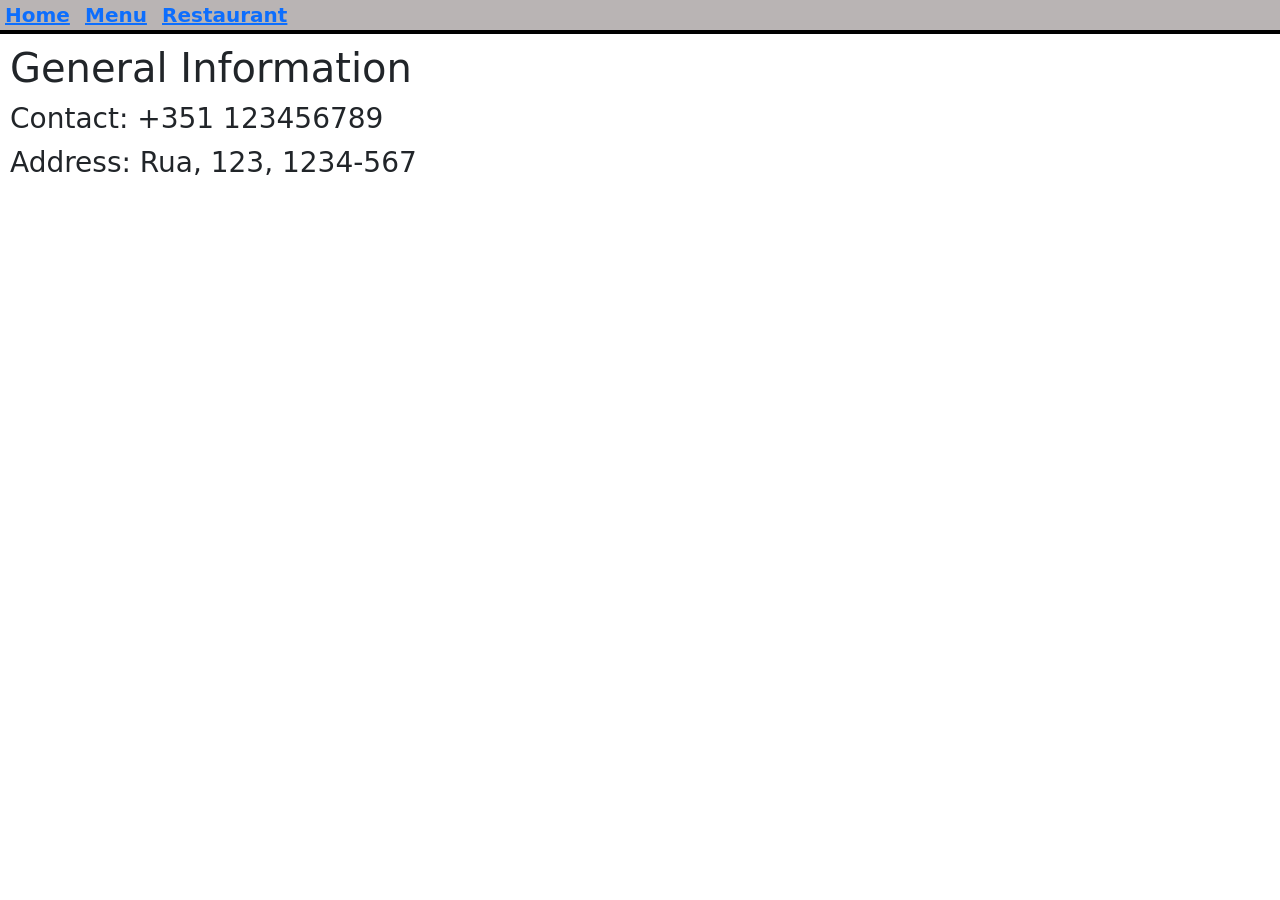
==== info.html @ 1ebc78df "Frontend using html/css/js" ====
<!DOCTYPE html>
<html lang="en">
<head>
    <meta charset="UTF-8">
    <meta name="viewport" content="width=device-width, initial-scale=1.0">
    <link href="https://cdn.jsdelivr.net/npm/bootstrap@5.3.3/dist/css/bootstrap.min.css"
rel="stylesheet">
    <script src="https://cdn.jsdelivr.net/npm/bootstrap@5.3.3/dist/js/bootstrap.bundle.min.js"></script>
    <link rel="stylesheet" href="styles.css">
    <title>Info</title>
</head>
<body>
    <div class="tab">
        <a href="index.html">Home</a>
        <a href="menu.html">Menu</a>
        <a href="restaurant.html">Restaurant</a>
    </div>

    <div>
        <h1>General Information</h1>
        <h3>Contact: +351 123456789</h3>
        <h3>Address: Rua, 123, 1234-567</h3>
    </div>
</body>
</html>
---- styles.css ----
table {
    margin: 20px;
    border: 1px solid black;
}

th {
    border: 1px solid black;
    margin: 5px;
    font-size: 20px;
}

td {
    border: 1px solid black;
    font-size: 15px;
    margin: 5px;
}

.center {
    display: flex;
    justify-content: center;
    align-items: center;
}

h3 {
    margin: 10px;
}

.image-row {
    border: 1px solid black;
    display: flex;
    justify-content: space-between;
    width: 100%;
}

.image-row img {
    margin: 5px;
    border: 1px solid black;
    width: 700px;
    height: 500px;
}

a {
    margin: 5px;
    font-weight: bold;
    font-size: 20px;
}

.tab {
    border-bottom: 4px solid black;
    background: rgb(185, 180, 180);
}

form {
    margin-bottom: 15px;
    margin-left: 10px;
}

h4 {
    margin: 10px;
}

h1 {
    margin: 10px;
}

.dropdown-content {
  display: none;
  position: absolute;
  background-color: white;
  min-width: 160px;
  overflow: auto;
  z-index: 1;
}

.dropdown-content a {
  color: black;
  padding: 12px 16px;
  display: block;
}

.show {display: block;}
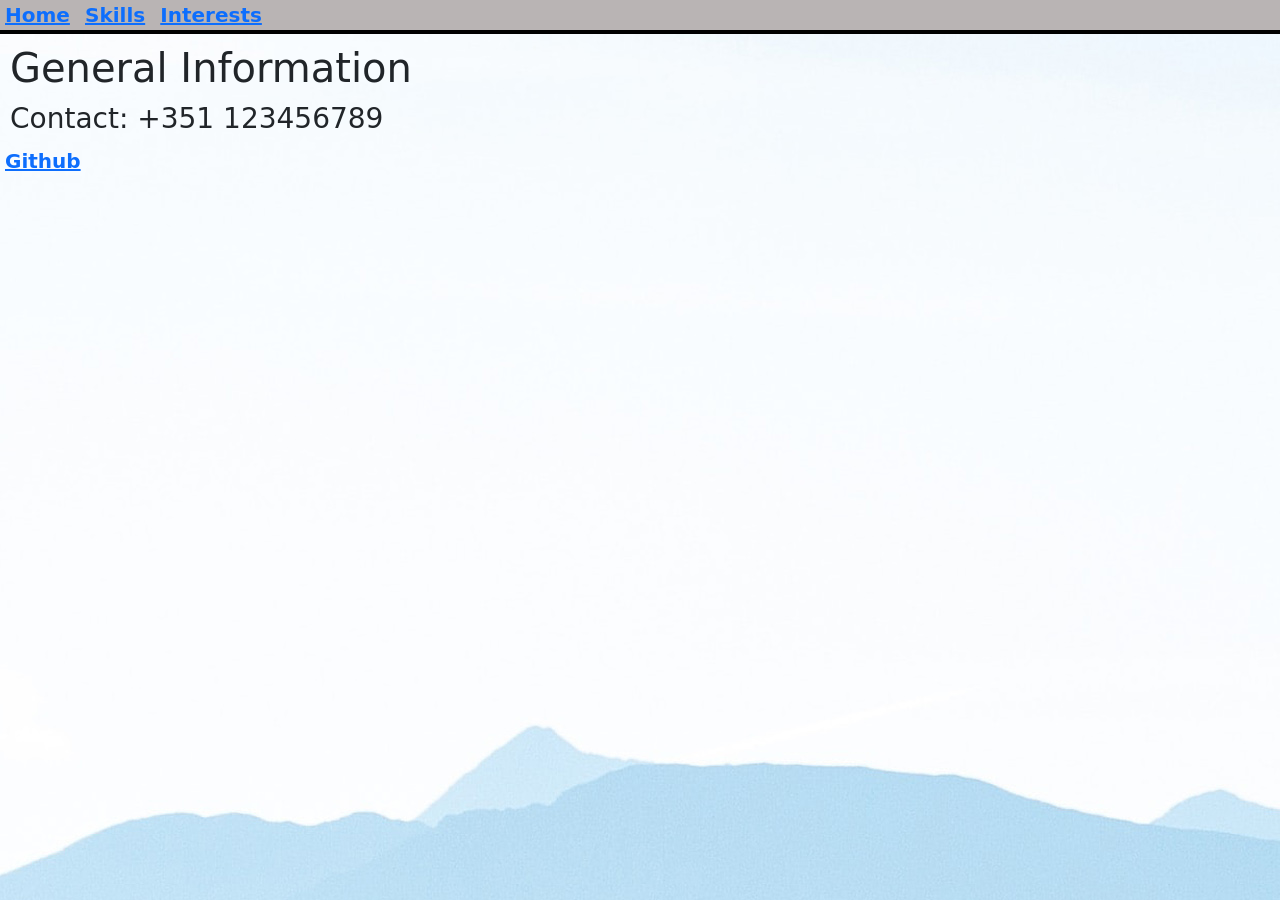
==== commit 251e91d3: "Added some changes and specification txt" ====
--- a/info.html
+++ b/info.html
@@ -12,14 +12,14 @@
 <body>
     <div class="tab">
         <a href="index.html">Home</a>
-        <a href="menu.html">Menu</a>
-        <a href="restaurant.html">Restaurant</a>
+        <a href="skills.html">Skills</a>
+        <a href="interests.html">Interests</a>
     </div>
 
     <div>
         <h1>General Information</h1>
         <h3>Contact: +351 123456789</h3>
-        <h3>Address: Rua, 123, 1234-567</h3>
+        <a href="https://github.com/GulhermeC">Github</a>
     </div>
 </body>
 </html>
--- a/styles.css
+++ b/styles.css
@@ -1,3 +1,7 @@
+body {
+    background-image: url("background.jpg");
+}
+
 table {
     margin: 20px;
     border: 1px solid black;
@@ -36,7 +40,7 @@
     margin: 5px;
     border: 1px solid black;
     width: 700px;
-    height: 500px;
+    height: 400px;
 }
 
 a {
@@ -63,6 +67,10 @@
     margin: 10px;
 }
 
+button {
+    margin: 10px;
+}
+
 .dropdown-content {
   display: none;
   position: absolute;
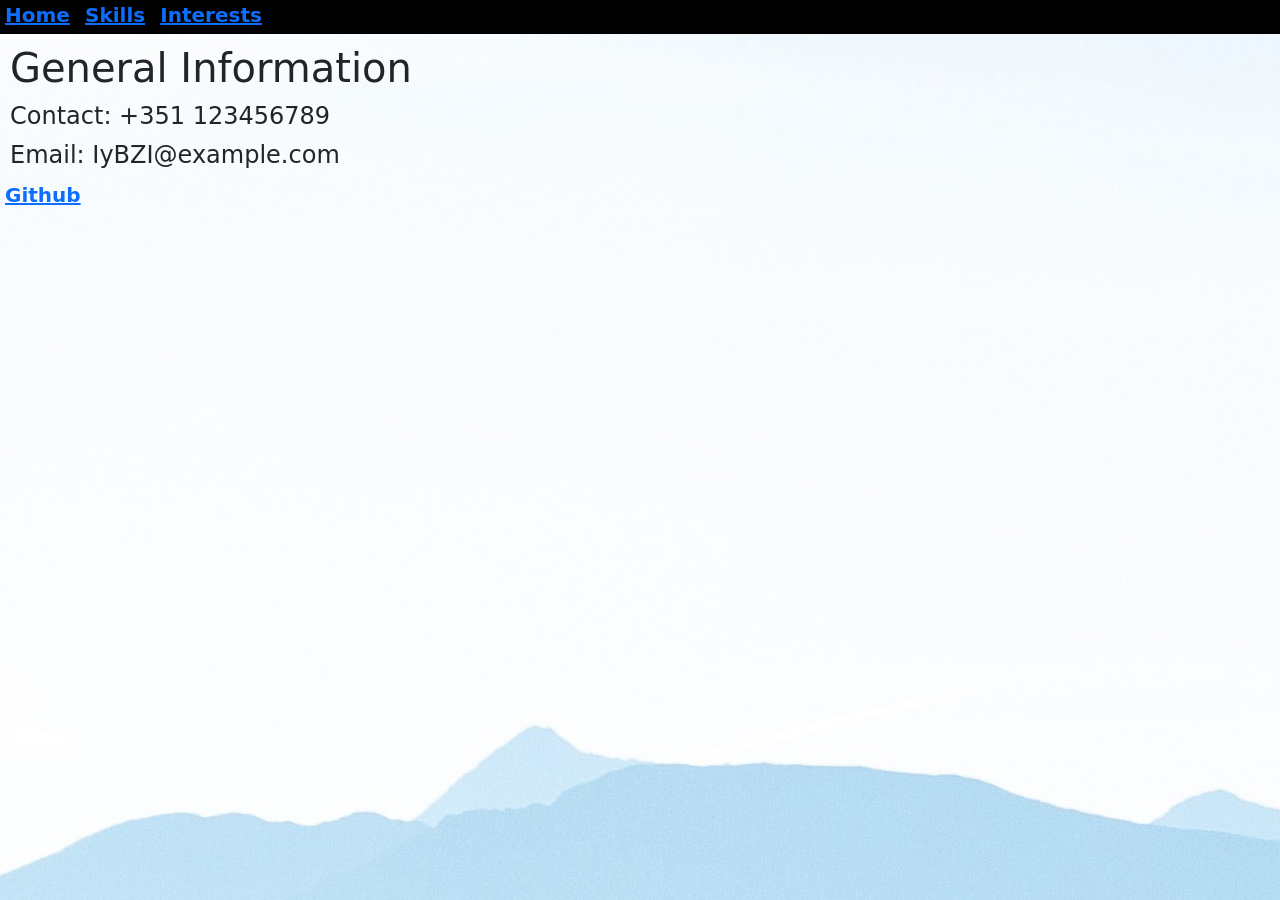
==== commit b2138173: "Add email to contacts" ====
--- a/info.html
+++ b/info.html
@@ -18,7 +18,8 @@
 
     <div>
         <h1>General Information</h1>
-        <h3>Contact: +351 123456789</h3>
+        <h4>Contact: +351 123456789</h4>
+        <h4>Email: IyBZI@example.com</h4>
         <a href="https://github.com/GulhermeC">Github</a>
     </div>
 </body>
--- a/styles.css
+++ b/styles.css
@@ -19,6 +19,11 @@
     margin: 5px;
 }
 
+p {
+    margin: 10px;
+    font-family: 'Segoe UI', system-ui, sans-serif;
+    font-size: 1.1rem;
+}
 .center {
     display: flex;
     justify-content: center;
@@ -51,7 +56,7 @@
 
 .tab {
     border-bottom: 4px solid black;
-    background: rgb(185, 180, 180);
+    background: rgb(0, 0, 0);
 }
 
 form {
